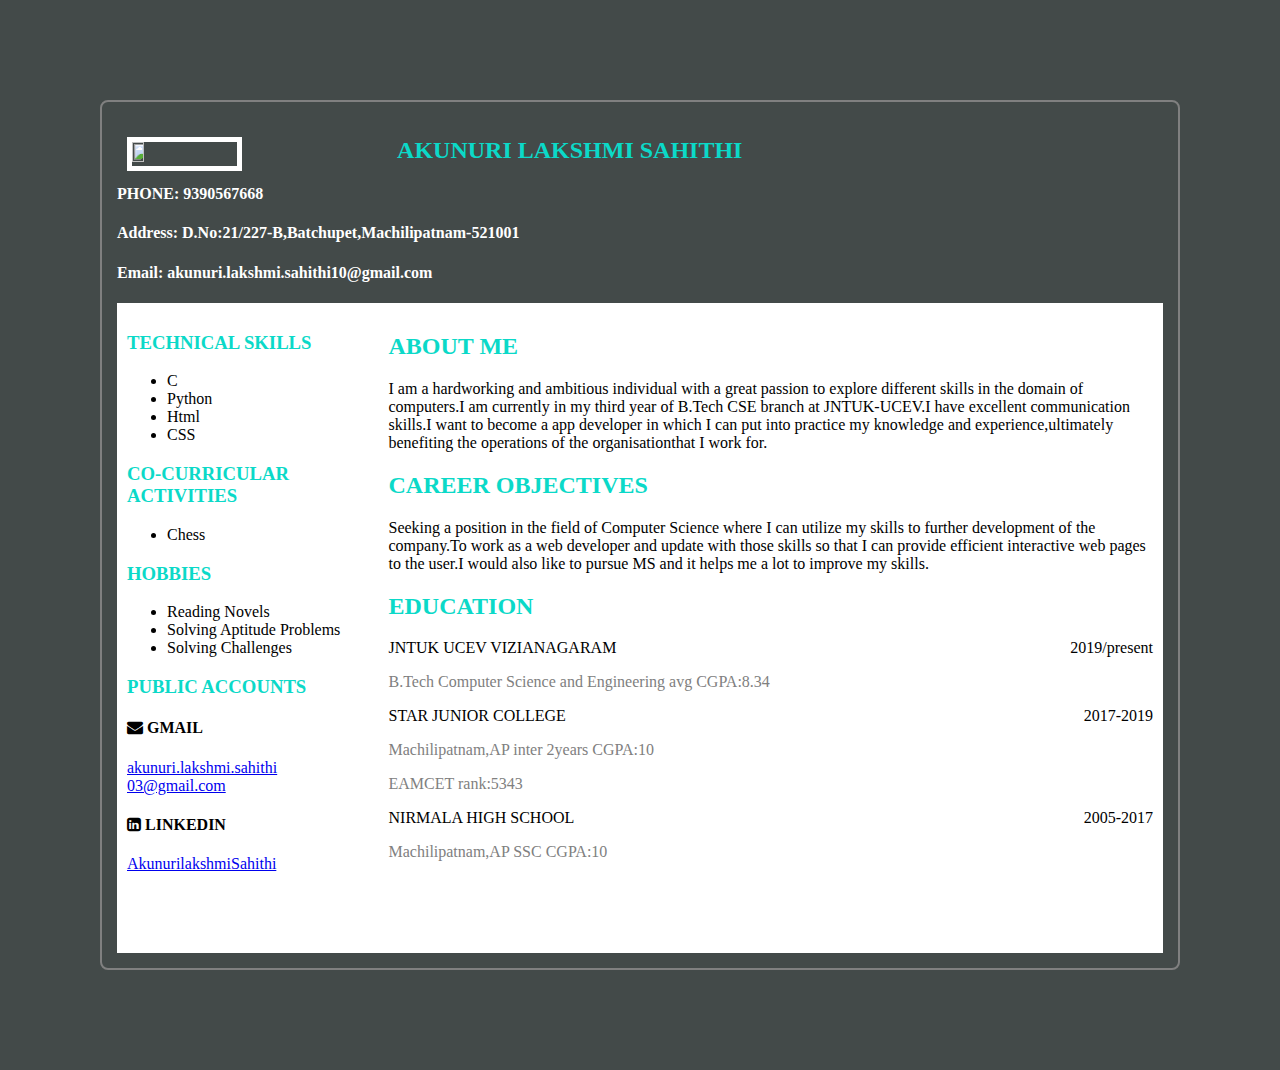
==== index.html @ 5af115cd "Rename resume1.html to index.html" ====
<!DOCTYPE html>
<html>
<head>
    <meta name="viewport" content="width=device-width, initial-scale=1.0">
    <link rel="stylesheet" href="https://cdnjs.cloudflare.com/ajax/libs/font-awesome/4.7.0/css/font-awesome.min.css">
	<title>MY RESUME</title>
	<link rel="stylesheet" type="text/css" href="style.css">
	
	</head>
<body  class="border color">


    <div>
    	<div>
			<img style="float:left;margin-left: 10px;margin-right: 155px;border:5px solid white;" src="C:\Users\padal\OneDrive\Desktop\Resume1\image1.jpg" height=11% width=11%>
		</div>
   
	<div style="color:white;">
	<h2 style="color:#0bd9c8;">AKUNURI LAKSHMI SAHITHI</h2>
	<h4>PHONE: <a>9390567668</a></h4>
	<h4>Address: <a>D.No:21/227-B,Batchupet,Machilipatnam-521001</a></h4>
	<h4>Email: <a>akunuri.lakshmi.sahithi10@gmail.com</a></h4>
</div>
</div>

<div class="row" style="background-color:white; ">
<div class="column left">
<h3 class="textcolor">TECHNICAL SKILLS</h3>
<ul>
<li>C<a></a></li>
<li>Python<a></a></li>
<li>Html<a></a></li>
<li>CSS<a></a></li>
</ul>
<h3 class="textcolor">CO-CURRICULAR ACTIVITIES</h3>
<ul>
	<li>Chess</li>
</ul>
<h3 class="textcolor">HOBBIES</h3>
<ul>
	<li>Reading Novels</li>
	<li>Solving Aptitude Problems</li>
	<li>Solving Challenges</li>
</ul>
<h3 class="textcolor">PUBLIC ACCOUNTS</h3>
<h4><i class="fa fa-envelope"></i> GMAIL</h4>
<a href="https://accounts.google.com/signin/v2/identifier?hl=en&continue=https%3A%2F%2Fmail.google.com&service=mail&ec=GAlAFw&flowName=GlifWebSignIn&flowEntry=AddSession">akunuri.lakshmi.sahithi<br>03@gmail.com</a>
<h4><i class="fa fa-linkedin-square"></i> LINKEDIN</h4>
<a href="https://www.linkedin.com/authwall?trk=ripf&trkInfo=AQGese1jnqpB9QAAAXz_-nMAxjTV8YmHoYePfnNv5ZzcO9MHM9nTPY0rgz1lZi8N_qXZa5vSpyQIykYqIP451pnb-RLhxEyd5TDO01b9hhn4zX3En3VVpaecoVFXXXyPrChA5k4=&originalReferer=&sessionRedirect=https%3A%2F%2Fwww.linkedin.com%2Fin%2Fakunuri-lakshmi-sahithi-546131217">AkunurilakshmiSahithi</a>
</div>
<div class="column right">
	<h2 class="textcolor">ABOUT ME</h2>
	<p> I am a hardworking and ambitious individual with a great passion to explore different skills in the domain of computers.I am currently in my third year of B.Tech CSE branch at JNTUK-UCEV.I have excellent communication skills.I want to become a app developer in which I can put into practice my knowledge and experience,ultimately benefiting the operations of the organisationthat I work for.</p> 
	<h2 class="textcolor">CAREER OBJECTIVES</h2>
	<p> Seeking a position in the field of Computer Science where I can utilize my skills to further development of the company.To work as a web developer and update with those skills so that I can provide efficient interactive web pages to the user.I would also like to pursue MS and it helps me a lot to improve my skills.</p>
	<h2 class="textcolor">EDUCATION</h2>
	    <p>JNTUK UCEV VIZIANAGARAM                  <span style="float:right;">2019/present</span></p>
	    <p style="color:grey;">B.Tech Computer Science and Engineering avg CGPA:8.34</p>                    
        <p>STAR JUNIOR COLLEGE                    <span style="float:right;">2017-2019</span></p>	    
        <p style="color:grey;">Machilipatnam,AP inter 2years CGPA:10</p>
        <p style="color:grey;">EAMCET rank:5343</p>
        <p>NIRMALA HIGH SCHOOL            <span style="float:right;">2005-2017</span></p>
        <p style="color:grey;">Machilipatnam,AP SSC CGPA:10</p>
</div>
</div>
</body>
</html>
---- style.css ----
.border{
	/*text-align: center;*/
	color:black;

	border: 2px;
	border-radius: 8px;
	border-color: grey;
	margin: 100px;
	border-style: solid;
	padding: 15px;
}
.font-family{
	font-family:cursive;
	font-size: 30px;
}
.color{
	background-color: #434a49;

}
* {
  box-sizing: border-box;
}

.column {
  float: left;
  padding: 10px;
  height: 650px; 
}

.left {
  width: 25%;
}

.right {
  width: 75%;
}
.row:after {
  content: "";
  display: table;
  clear: both;
  }
  .textcolor{
  	color: #0bd9c8;
  }
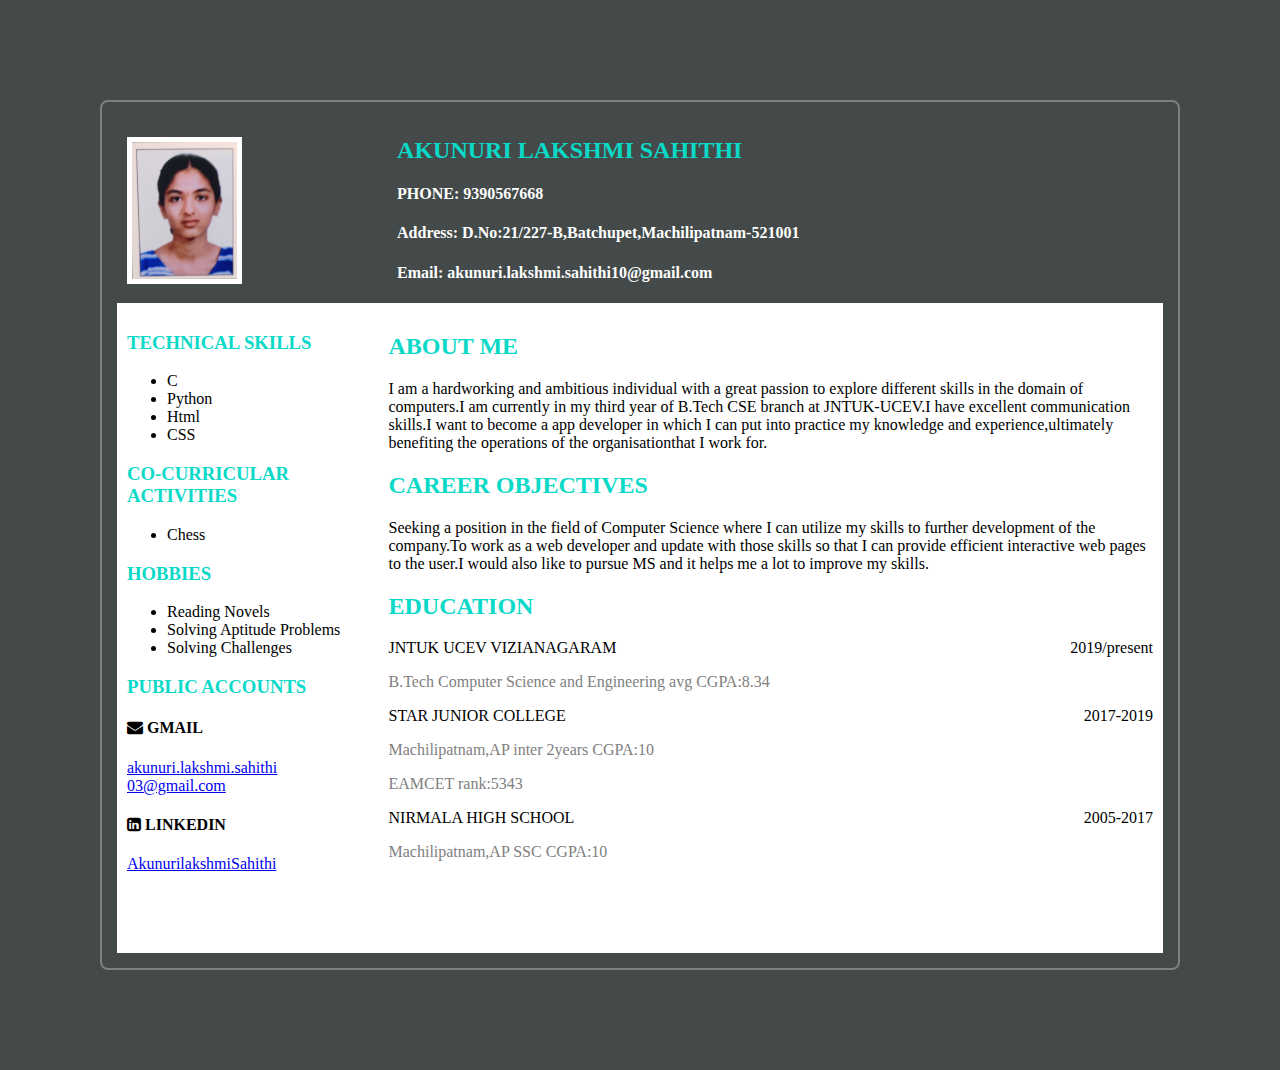
==== commit 2480a129: "Update index.html" ====
--- a/index.html
+++ b/index.html
@@ -12,7 +12,7 @@
 
     <div>
     	<div>
-			<img style="float:left;margin-left: 10px;margin-right: 155px;border:5px solid white;" src="C:\Users\padal\OneDrive\Desktop\Resume1\image1.jpg" height=11% width=11%>
+			<img style="float:left;margin-left: 10px;margin-right: 155px;border:5px solid white;" src="image1.jpg" height=11% width=11%>
 		</div>
    
 	<div style="color:white;">
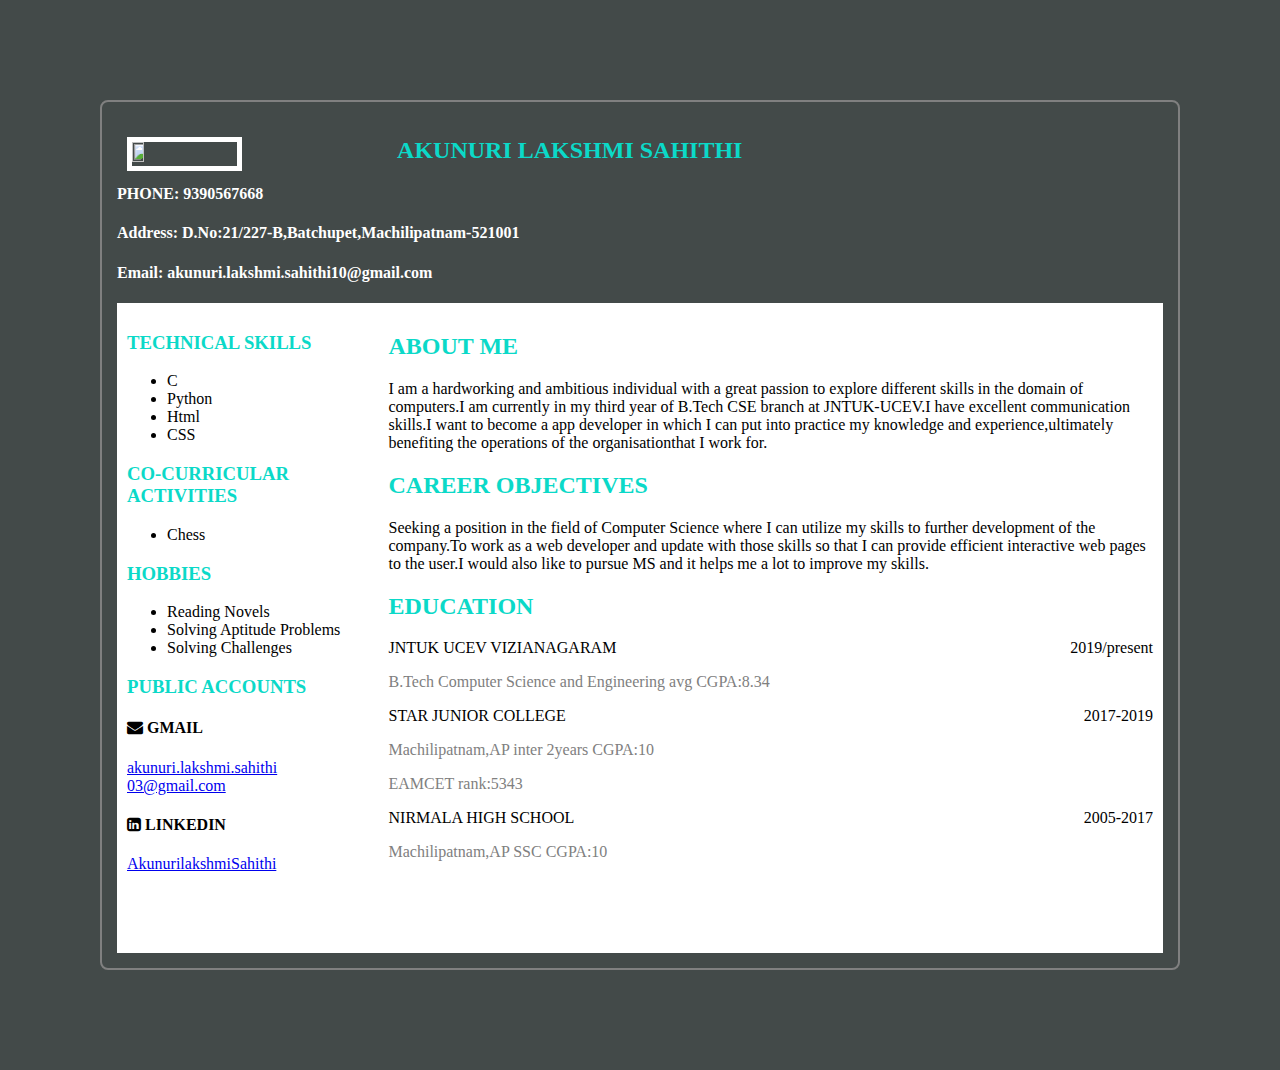
==== commit 297d3a95: "Update index.html" ====
--- a/index.html
+++ b/index.html
@@ -12,7 +12,7 @@
 
     <div>
     	<div>
-			<img style="float:left;margin-left: 10px;margin-right: 155px;border:5px solid white;" src="image1.jpg" height=11% width=11%>
+			<img style="float:left;margin-left: 10px;margin-right: 155px;border:5px solid white;" src="C:\Users\padal\OneDrive\Desktop\Resume1\image1.jpg" height=11% width=11%>
 		</div>
    
 	<div style="color:white;">
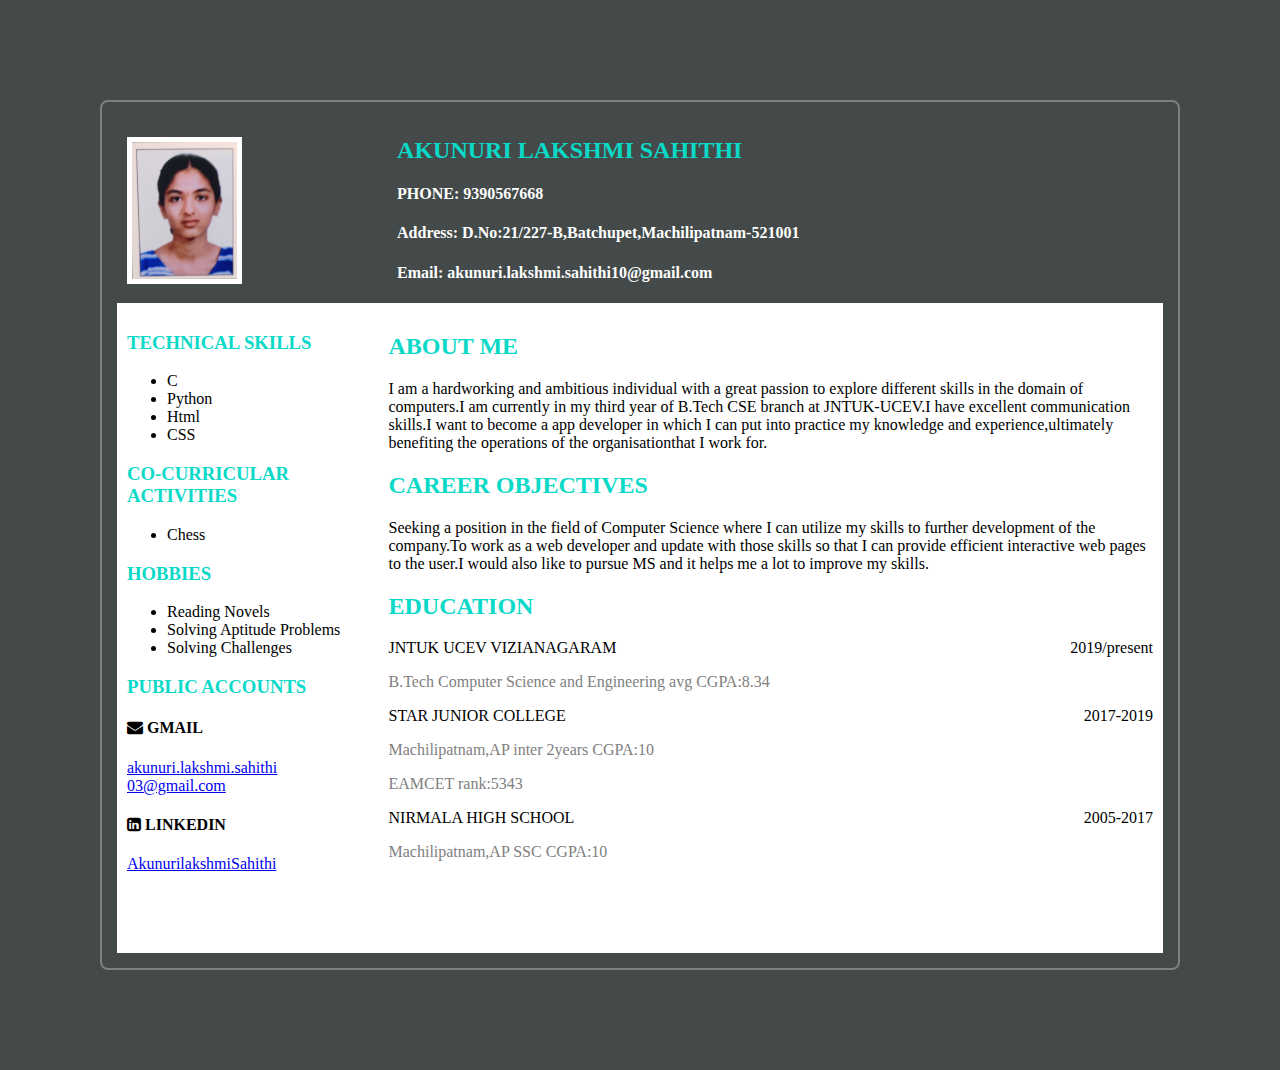
==== commit c5b50b82: "Update index.html" ====
--- a/index.html
+++ b/index.html
@@ -12,7 +12,7 @@
 
     <div>
     	<div>
-			<img style="float:left;margin-left: 10px;margin-right: 155px;border:5px solid white;" src="C:\Users\padal\OneDrive\Desktop\Resume1\image1.jpg" height=11% width=11%>
+			<img style="float:left;margin-left: 10px;margin-right: 155px;border:5px solid white;" src="image1.jpg" height=11% width=11%>
 		</div>
    
 	<div style="color:white;">
